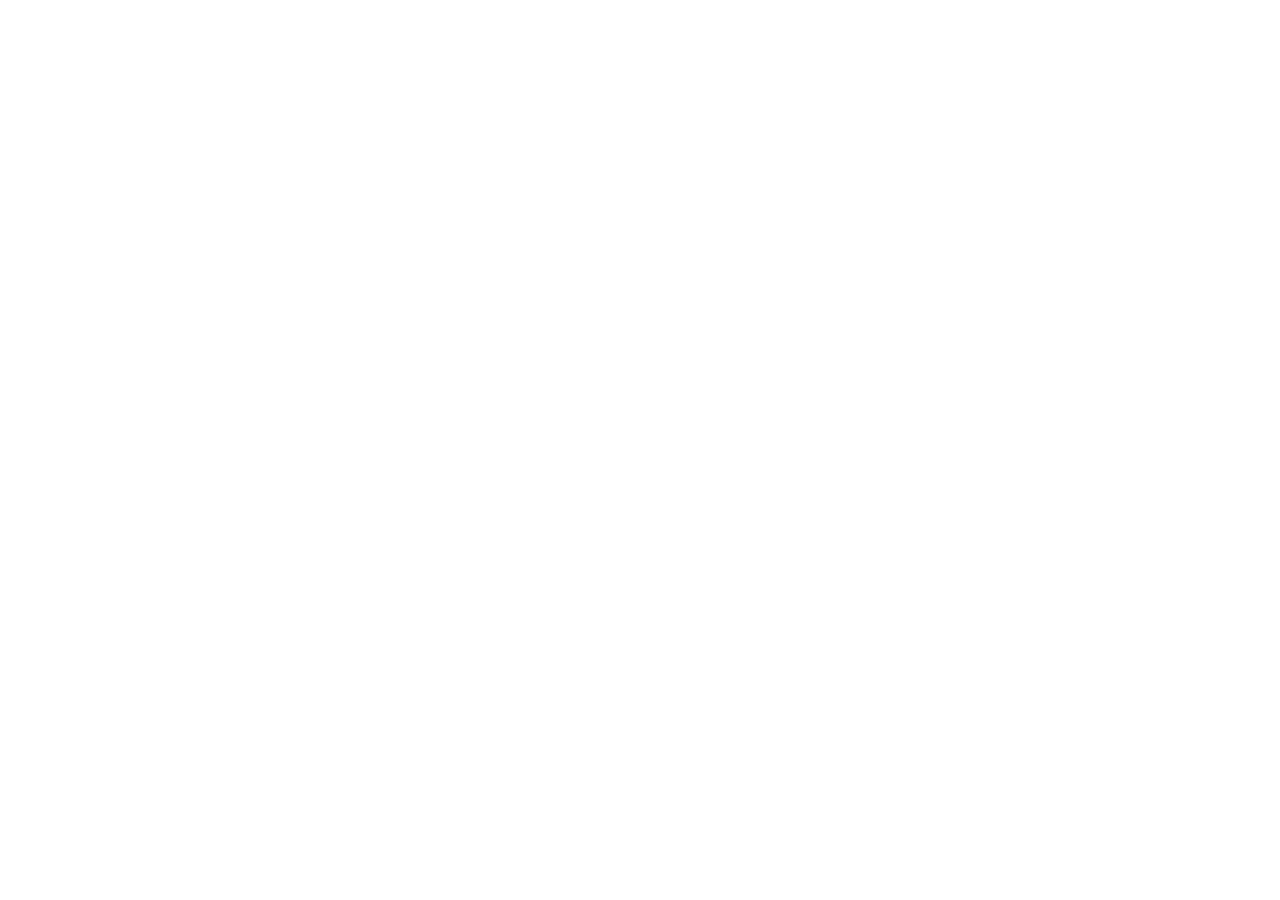
==== index.html @ 3323dfd1 "null null" ====
<!DOCTYPE html>
<html lang="PT-br">
<head>
    <meta charset="UTF-8">
    <meta name="viewport" content="width=device-width, initial-scale=1.0">
    <title>Document</title>
</head>
<body>
    
</body>
</html>
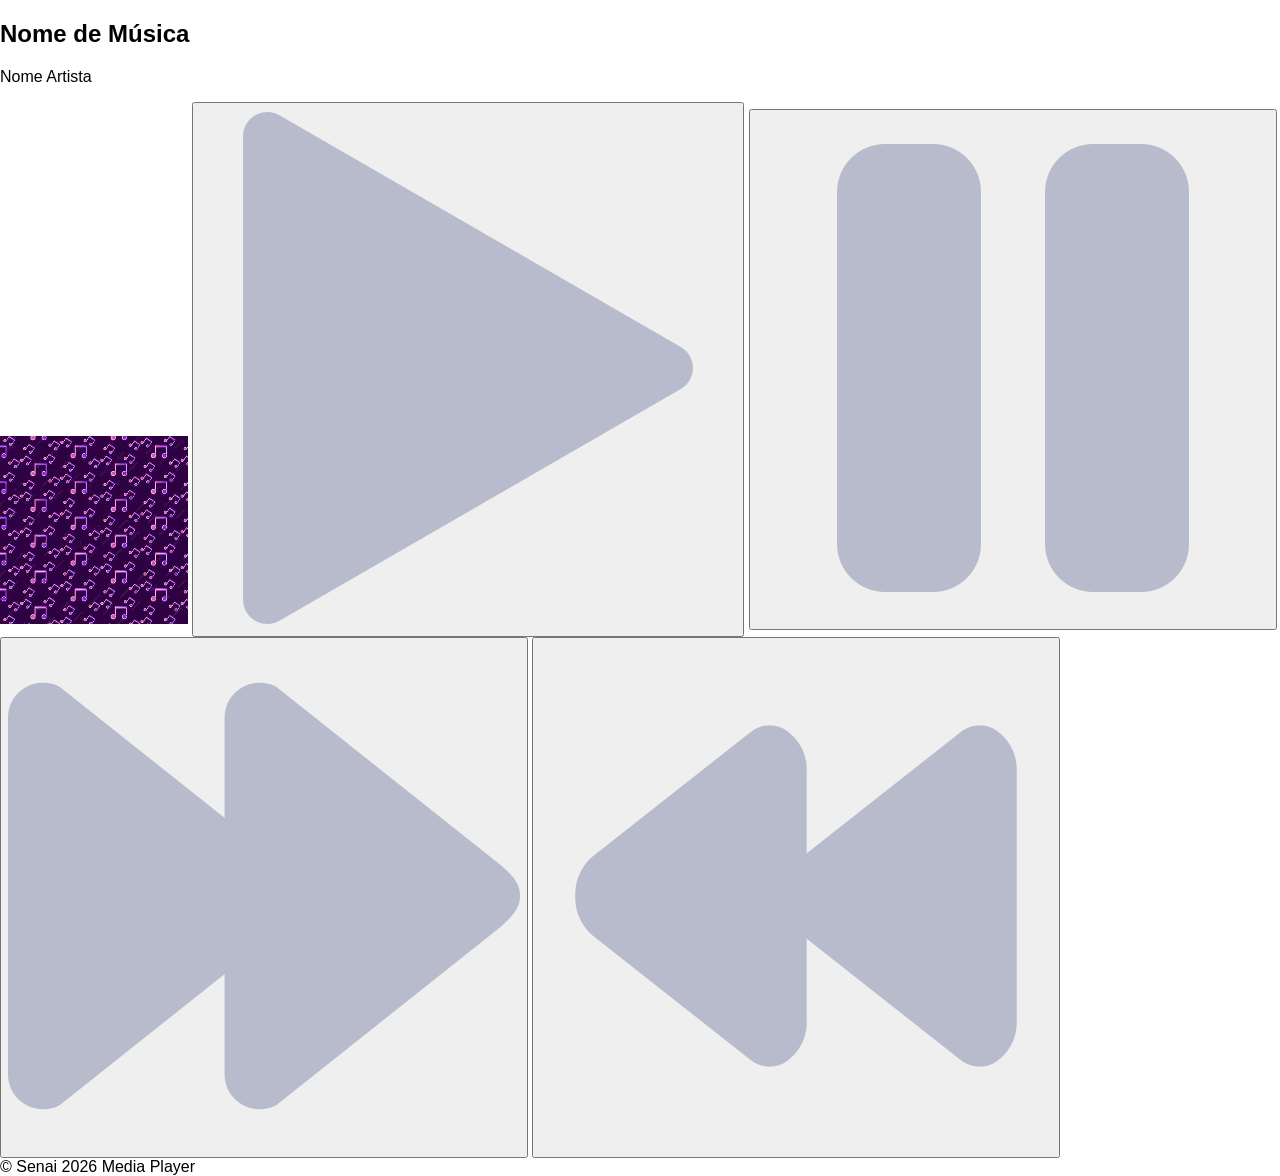
==== commit f8d50b8b: "Icons null" ====
--- a/index.html
+++ b/index.html
@@ -3,9 +3,19 @@
 <head>
     <meta charset="UTF-8">
     <meta name="viewport" content="width=device-width, initial-scale=1.0">
-    <title>Document</title>
+    <title>Media Player</title>
+    <link rel="stylesheet" href="style.css">
+
 </head>
 <body>
+    <h2>Nome de Música</h2>
+    <p>Nome Artista</p>
+    <img src="imagenes/capa.png" alt="capa de musica">
+    <button type="" id="play"><img src="imagenes/play-buttton.png" alt="pause"></button>
+    <button type=""><img src="imagenes/pause.png" alt="pausa"></button>
+    <button type=""><img src="imagenes/forward-button.png" alt="next"></button>
+    <button type=""><img src="imagenes/previous.png" alt="retrasar"></button>
     
 </body>
+<footer>&copy; Senai 2026 Media Player</footer>
 </html>
--- a/style.css
+++ b/style.css
@@ -0,0 +1,8 @@
+body {
+    margin: 0;
+    font-family: 'Poppins', sans-serif;
+
+}
+#play {
+    padding: 8px 18px;
+}
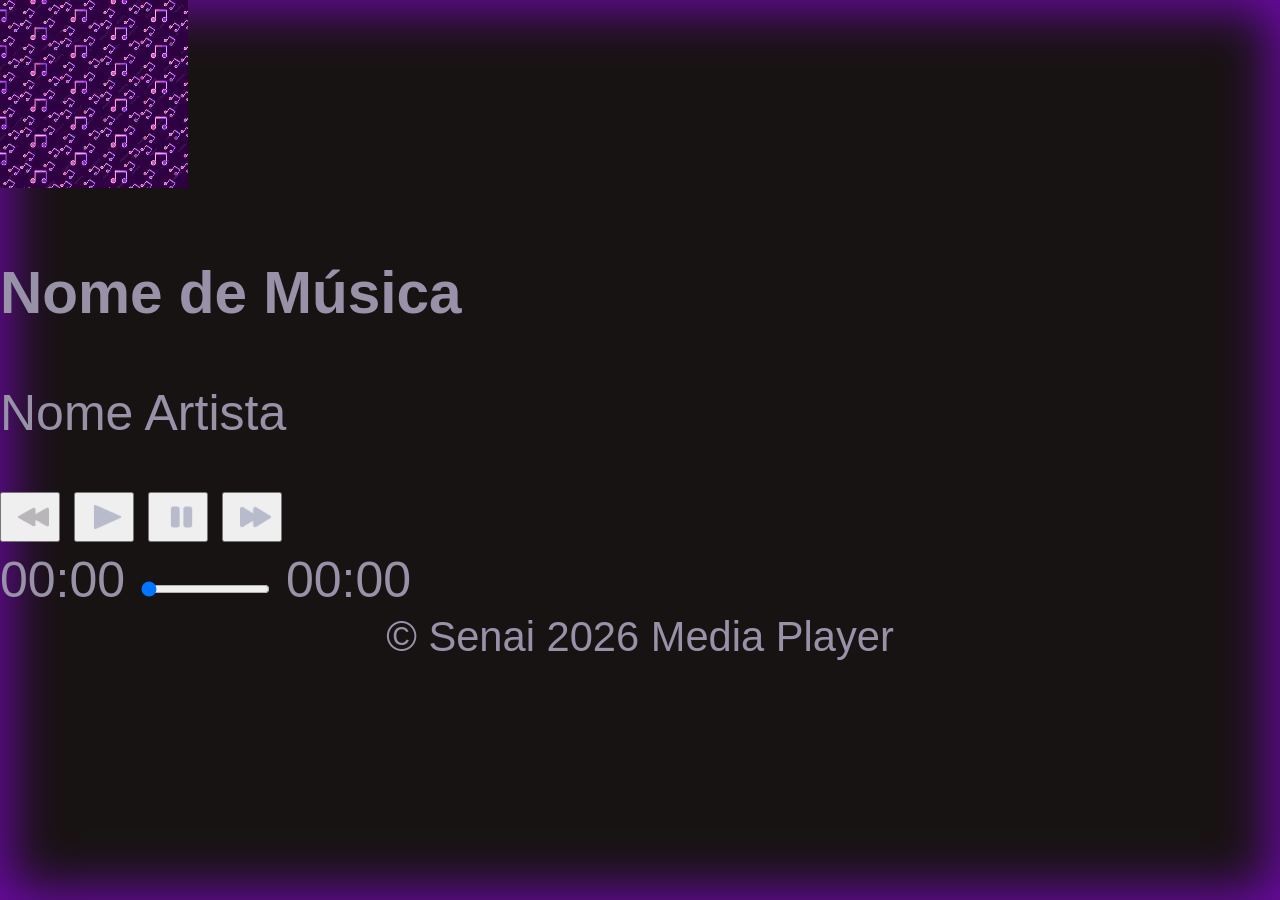
==== commit 231a4054: "null null" ====
--- a/index.html
+++ b/index.html
@@ -8,14 +8,47 @@
 
 </head>
 <body>
-    <h2>Nome de Música</h2>
-    <p>Nome Artista</p>
-    <img src="imagenes/capa.png" alt="capa de musica">
-    <button type="" id="play"><img src="imagenes/play-buttton.png" alt="pause"></button>
-    <button type=""><img src="imagenes/pause.png" alt="pausa"></button>
-    <button type=""><img src="imagenes/forward-button.png" alt="next"></button>
-    <button type=""><img src="imagenes/previous.png" alt="retrasar"></button>
+    <div class="player">
+        
+        <div class="titulos" >
+            <img src="imagenes/capa.png" alt="capa de musica">
+            <h3 id="nome_musica">Nome de Música</h2>
+            <p id="nome_artista">Nome Artista</p>
+        </div>
+        
+
+        <div class="controles">
+            <button type="" id="retrasar"><img src="imagenes/rewind-button.png" alt="retrasar"></button>
+            <button type="" id="play"><img src="imagenes/play-buttton.png" alt="pause"></button>
+            <button type="" id="pause"><img src="imagenes/pause.png" alt="pausa"></button>
+            <button type="" id="next"><img src="imagenes/forward-button.png" alt="next"></button>
+            
+        </div>
+        <div class="prograsso">
+            <span id="tempoAtual">00:00
+
+            </span>
+            <input 
+                type="range"
+                id="barra"
+                min="0" 
+                value="0">
+            </input>
+
+            <span
+                id="duracao"
+                >00:00
+                
+            </span>
+
+        </div>
+        <div class="clearfix"></div>
+        <footer>
+            <small>&copy; Senai 2026 Media Player</small>
+        </footer>
+    
+    </div>
     
 </body>
-<footer>&copy; Senai 2026 Media Player</footer>
+
 </html>
--- a/style.css
+++ b/style.css
@@ -1,8 +1,49 @@
-body {
+body  {
     margin: 0;
     font-family: 'Poppins', sans-serif;
+    background-color: rgb(24, 19, 19);
+    /* background: rgba(0, 0, 0, 0.5); */
+    font-size: 50px;
+    color: rgb(151, 146, 168);
+    min-height: 100vh;
+    box-shadow: inset 0 0 50px 10px #6d09a7; 
+    
+    
 
 }
-#play {
-    padding: 8px 18px;
+/* #play {
+    padding: 1px;
+    width: 1100px;
+    min-height: 2px;
+    margin: 10px;
+} */
+button img{
+    display: flex;
+    width:70%;
+    height:24px;
+    font-size: 16px;
+    padding: 10px;
+    
+
+   
+    /* color:blue;
+   
+   
+    min-height: 2px;
+    margin: 10px */
+   
+}
+.titulos{ 
+    font-family: 'Gill Sans', 'Gill Sans MT', Calibri, 'Trebuchet MS', sans-serif;
+
+    
+
+}
+
+footer{
+    text-align: center;
+    height: 50px;
+    line-height: 50px;
+    
+    
 }
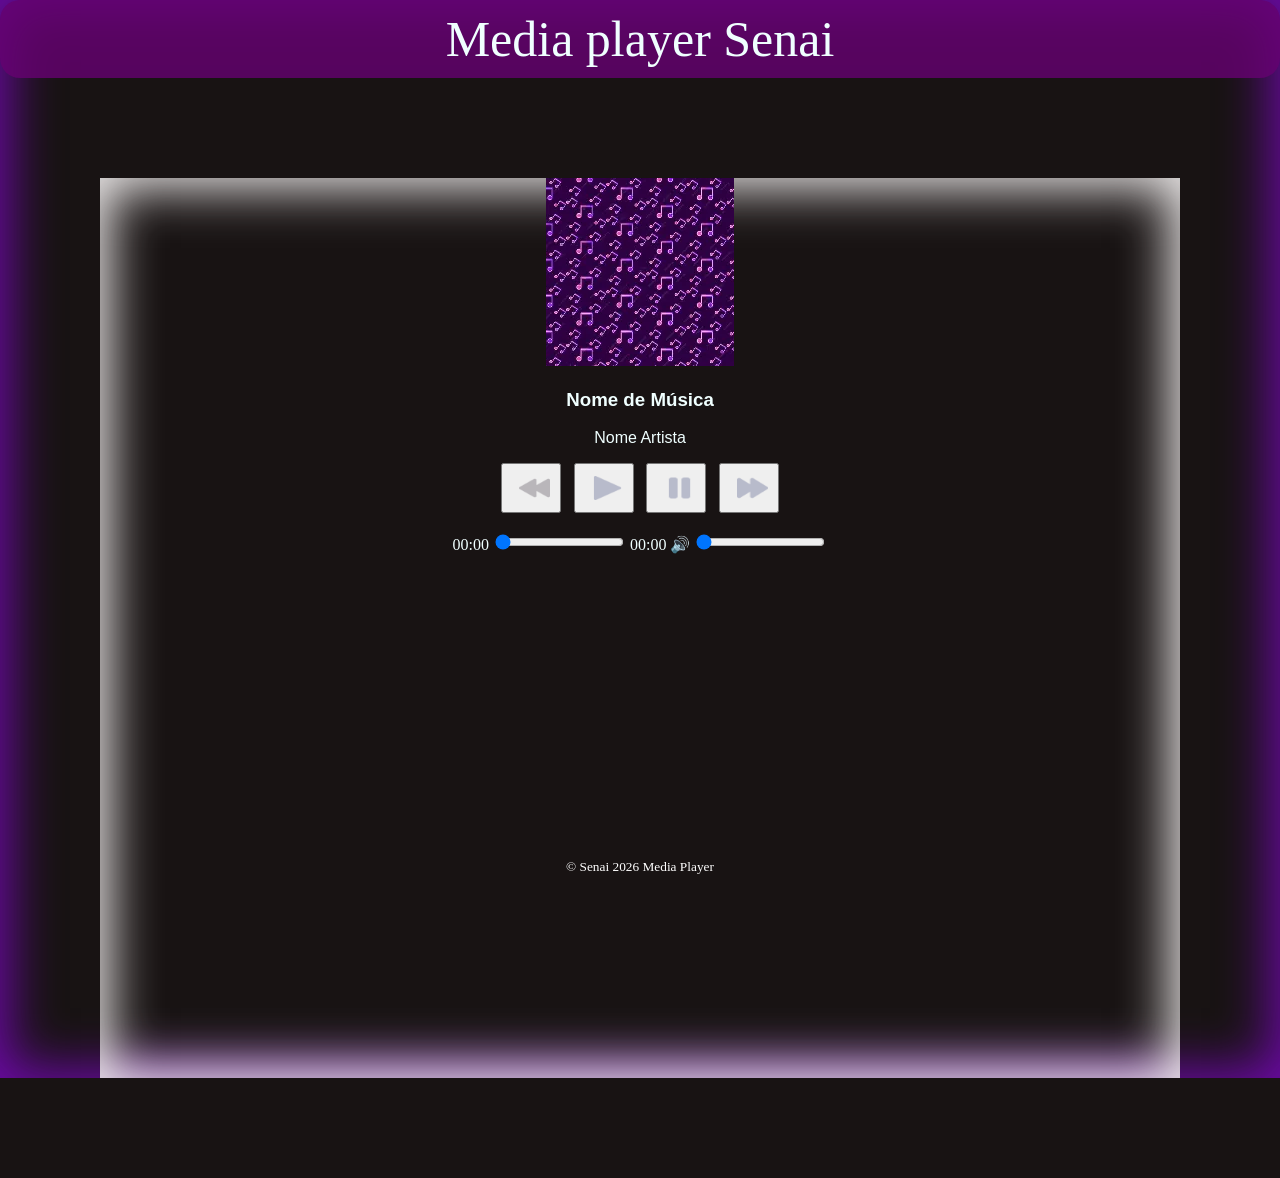
==== commit d8a21020: "null mudei tudo" ====
--- a/index.html
+++ b/index.html
@@ -9,46 +9,68 @@
 </head>
 <body>
     <div class="player">
-        
-        <div class="titulos" >
-            <img src="imagenes/capa.png" alt="capa de musica">
-            <h3 id="nome_musica">Nome de Música</h2>
-            <p id="nome_artista">Nome Artista</p>
-        </div>
+
+        <header>Media player Senai</header>
+
+        <main>
+            <div class="titulos" >
+                <img src="imagenes/capa.png" alt="capa">
+                <h3 id="nome_musica">Nome de Música</h2>
+                <p id="nome_artista">Nome Artista</p>
+            </div>
         
 
-        <div class="controles">
-            <button type="" id="retrasar"><img src="imagenes/rewind-button.png" alt="retrasar"></button>
-            <button type="" id="play"><img src="imagenes/play-buttton.png" alt="pause"></button>
-            <button type="" id="pause"><img src="imagenes/pause.png" alt="pausa"></button>
-            <button type="" id="next"><img src="imagenes/forward-button.png" alt="next"></button>
+            <div class="controles">
+                <button type="" id="retrasar"><img src="imagenes/rewind-button.png" alt="retrasar"></button>
+                <button type="" id="play"><img src="imagenes/play-buttton.png" alt="pause"></button>
+                <button type="" id="pause"><img src="imagenes/pause.png" alt="pausa"></button>
+                <button type="" id="next"><img src="imagenes/forward-button.png" alt="next"></button>
+                
+            </div>
+
             
-        </div>
-        <div class="prograsso">
-            <span id="tempoAtual">00:00
 
-            </span>
-            <input 
-                type="range"
-                id="barra"
-                min="0" 
-                value="0">
-            </input>
 
-            <span
-                id="duracao"
-                >00:00
+
+            <div class="progresso">
+                <span id="tempoAtual">00:00
+
+                </span>
+                <input 
+                    type="range"
+                    id="barra"
+                    min="0" 
+                    value="0">
+                </input>
+
+                <span
+                    id="duracao"
+                    >00:00
+                    
+                </span>
                 
-            </span>
+                🔊 
+                <input 
+                    type="range"
+                    id="barraV"
+                    min="0" 
+                    value="0">
+                </input>
 
-        </div>
-        <div class="clearfix"></div>
-        <footer>
+            </div>
+
+             <footer>
             <small>&copy; Senai 2026 Media Player</small>
-        </footer>
-    
-    </div>
+            </footer>
+        
+        
+        </main>
+
+         
+        
+     </div>
     
 </body>
 
+
 </html>
--- a/style.css
+++ b/style.css
@@ -1,22 +1,43 @@
 body  {
     margin: 0;
-    font-family: 'Poppins', sans-serif;
+    padding: 0;
     background-color: rgb(24, 19, 19);
-    /* background: rgba(0, 0, 0, 0.5); */
     font-size: 50px;
     color: rgb(151, 146, 168);
-    min-height: 100vh;
+    box-sizing: border-box;
     box-shadow: inset 0 0 50px 10px #6d09a7; 
-    
-    
+    overflow: hidden;
+}
+
+.player header {
+    text-align: center;
+    padding: 10px;
+    margin: 0;
+    background-color: rgba(101, 2, 112, 0.815);
+    color: azure;
+    border-radius: 20px;
+    flex-direction: column;
 
 }
-/* #play {
-    padding: 1px;
-    width: 1100px;
-    min-height: 2px;
+
+.player main {
+    color: azure;
+    margin: 100px;
+    height: 100dvh;
+    padding: 0px;
+    flex: 1;
+    min-height: 0;
+    display: 0;
+    align-items: center;
+    justify-content:center;
+    box-sizing: border-box;
+    box-shadow: inset 0 0 50px 10px #eeebeb; 
+}
+.titulos .capa img{
+    -ms-flex-item-align: center;
     margin: 10px;
-} */
+}
+
 button img{
     display: flex;
     width:70%;
@@ -24,26 +45,52 @@
     font-size: 16px;
     padding: 10px;
     
-
-   
-    /* color:blue;
-   
-   
-    min-height: 2px;
-    margin: 10px */
-   
+    
 }
 .titulos{ 
+    margin: 10px;
     font-family: 'Gill Sans', 'Gill Sans MT', Calibri, 'Trebuchet MS', sans-serif;
-
+    font-size: medium;
+    text-align: center;
     
 
 }
 
-footer{
+
+
+    
+footer {
+    align-items: center;
+    color: white;
     text-align: center;
-    height: 50px;
-    line-height: 50px;
+    line-height: 600px;
+    font-size: medium;
+}
+
+.controles {
+    text-align: center;
+
+
+
+}
+.progresso{
     
+    height: 24px;
+    font-size: 16px;
+    padding: 10px;
+    text-align: center;
+    align-items: center;
+}
+
+.volume{
+    height: 100dvh;
+    padding: 30px;
+    text-align:right
     
-}+}
+
+
+
+
+
+
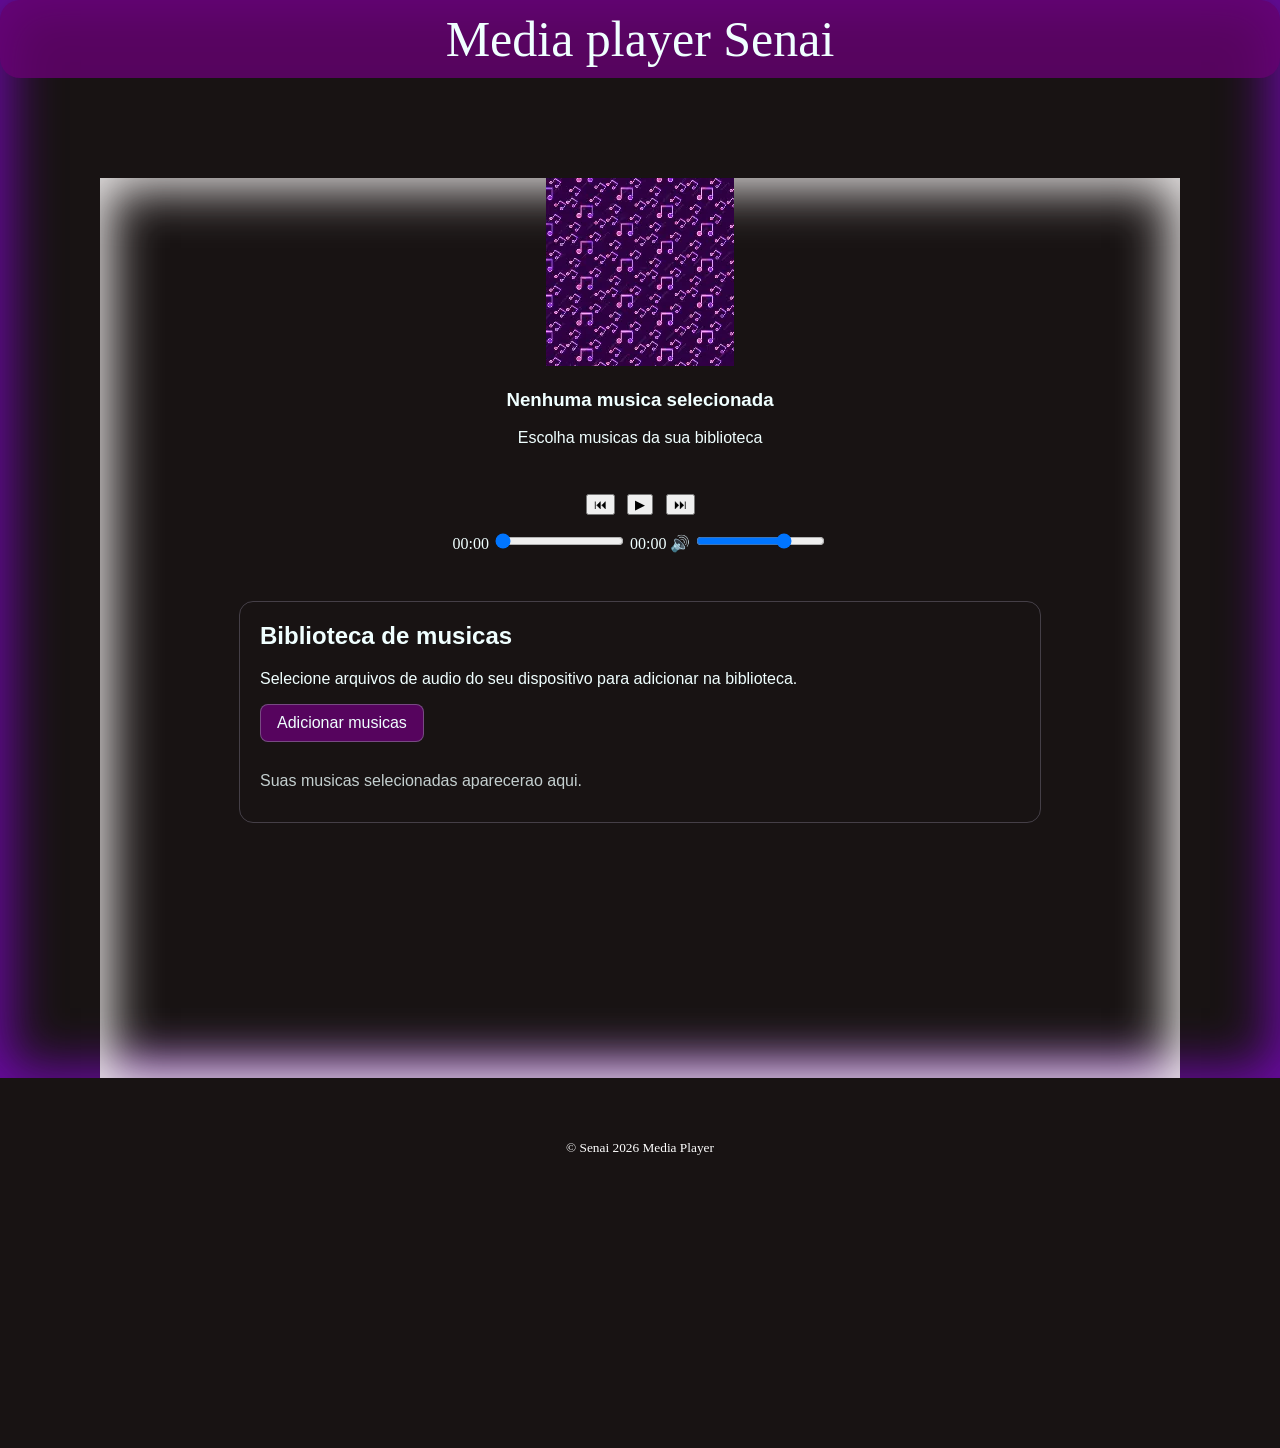
==== commit f44e13a4: "Atualização do HTML e integração do JS null" ====
--- a/index.html
+++ b/index.html
@@ -1,76 +1,51 @@
 <!DOCTYPE html>
-<html lang="PT-br">
+<html lang="pt-BR">
 <head>
     <meta charset="UTF-8">
     <meta name="viewport" content="width=device-width, initial-scale=1.0">
     <title>Media Player</title>
     <link rel="stylesheet" href="style.css">
-
 </head>
 <body>
     <div class="player">
-
         <header>Media player Senai</header>
 
         <main>
-            <div class="titulos" >
-                <img src="imagenes/capa.png" alt="capa">
-                <h3 id="nome_musica">Nome de Música</h2>
-                <p id="nome_artista">Nome Artista</p>
+            <div class="titulos">
+                <img src="imagenes/capa.png" alt="Capa da música">
+                <h3 id="nome_musica">Nenhuma musica selecionada</h3>
+                <p id="nome_artista">Escolha musicas da sua biblioteca</p>
             </div>
-        
 
             <div class="controles">
-                <button type="" id="retrasar"><img src="imagenes/rewind-button.png" alt="retrasar"></button>
-                <button type="" id="play"><img src="imagenes/play-buttton.png" alt="pause"></button>
-                <button type="" id="pause"><img src="imagenes/pause.png" alt="pausa"></button>
-                <button type="" id="next"><img src="imagenes/forward-button.png" alt="next"></button>
-                
+                <button type="button" id="retrasar" aria-label="Música anterior"> ⏮ </button>
+                <button type="button" id="playPause" aria-label="Reproduzir">   ▶ </button>
+                <button type="button" id="next" aria-label="Próxima música"> ⏭ </button>
             </div>
 
-            
-
-
-
             <div class="progresso">
-                <span id="tempoAtual">00:00
-
-                </span>
-                <input 
-                    type="range"
-                    id="barra"
-                    min="0" 
-                    value="0">
-                </input>
-
-                <span
-                    id="duracao"
-                    >00:00
-                    
-                </span>
-                
-                🔊 
-                <input 
-                    type="range"
-                    id="barraV"
-                    min="0" 
-                    value="0">
-                </input>
-
+                <span id="tempoAtual">00:00</span>
+                <input type="range" id="barra" min="0" max="100" value="0" aria-label="Progresso da música">
+                <span id="duracao">00:00</span>
+                <span aria-hidden="true">🔊</span>
+                <input type="range" id="barraV" min="0" max="100" value="70" aria-label="Volume">
             </div>
 
-             <footer>
-            <small>&copy; Senai 2026 Media Player</small>
-            </footer>
-        
-        
+            <section class="biblioteca" aria-labelledby="tituloBiblioteca">
+                <h2 id="tituloBiblioteca">Biblioteca de musicas</h2>
+                <p>Selecione arquivos de audio do seu dispositivo para adicionar na biblioteca.</p>
+                <label class="selecionar-musicas" for="seletorMusicas">Adicionar musicas</label>
+                <input id="seletorMusicas" type="file" accept="audio/*" multiple hidden>
+                <ul id="listaMusicas" aria-label="Musicas importadas">
+                    <li class="biblioteca-vazia">Suas musicas selecionadas aparecerao aqui.</li>
+                </ul>
+            </section>
+
+            <footer><small>&copy; Senai 2026 Media Player</small></footer>
         </main>
+    </div>
 
-         
-        
-     </div>
-    
+    <audio id="audio"></audio>
+    <script src="script.js"></script>
 </body>
-
-
-</html>+</html>
--- a/style.css
+++ b/style.css
@@ -89,8 +89,96 @@
     
 }
 
+body {
+    overflow-y: auto;
+}
 
+.biblioteca {
+    max-width: 760px;
+    margin: 36px auto 24px;
+    padding: 20px;
+    color: azure;
+    font-family: 'Gill Sans', 'Gill Sans MT', Calibri, 'Trebuchet MS', sans-serif;
+    font-size: 16px;
+    text-align: left;
+    border: 1px solid rgba(151, 146, 168, 0.35);
+    border-radius: 14px;
+}
 
+.biblioteca h2 {
+    margin-top: 0;
+    font-size: 24px;
+}
 
+.biblioteca p {
+    font-size: 16px;
+}
 
+.selecionar-musicas {
+    display: inline-block;
+    padding: 9px 16px;
+    color: azure;
+    background-color: rgba(101, 2, 112, 0.815);
+    border: 1px solid rgba(151, 146, 168, 0.5);
+    border-radius: 8px;
+    cursor: pointer;
+    font-size: 16px;
+}
 
+#listaMusicas {
+    margin: 18px 0 0;
+    padding: 0;
+    list-style: none;
+}
+
+.faixa-biblioteca {
+    display: flex;
+    align-items: center;
+    justify-content: space-between;
+    gap: 12px;
+    padding: 10px 0;
+    border-bottom: 1px solid rgba(151, 146, 168, 0.25);
+    font-size: 16px;
+}
+
+.faixa-biblioteca span {
+    overflow-wrap: anywhere;
+}
+
+.faixa-biblioteca button {
+    flex-shrink: 0;
+    padding: 7px 12px;
+    color: azure;
+    background: rgba(101, 2, 112, 0.55);
+    border: 1px solid rgba(151, 146, 168, 0.5);
+    border-radius: 7px;
+    cursor: pointer;
+}
+
+.biblioteca-vazia {
+    padding: 12px 0;
+    font-size: 16px;
+    opacity: 0.8;
+}
+
+#playPause img {
+    object-fit: contain;
+}
+
+@media (max-width: 700px) {
+    .player main {
+        margin: 28px 16px;
+        height: auto;
+    }
+
+    .biblioteca {
+        margin: 28px 0;
+    }
+
+    .progresso {
+        display: flex;
+        flex-wrap: wrap;
+        justify-content: center;
+        gap: 8px;
+    }
+}
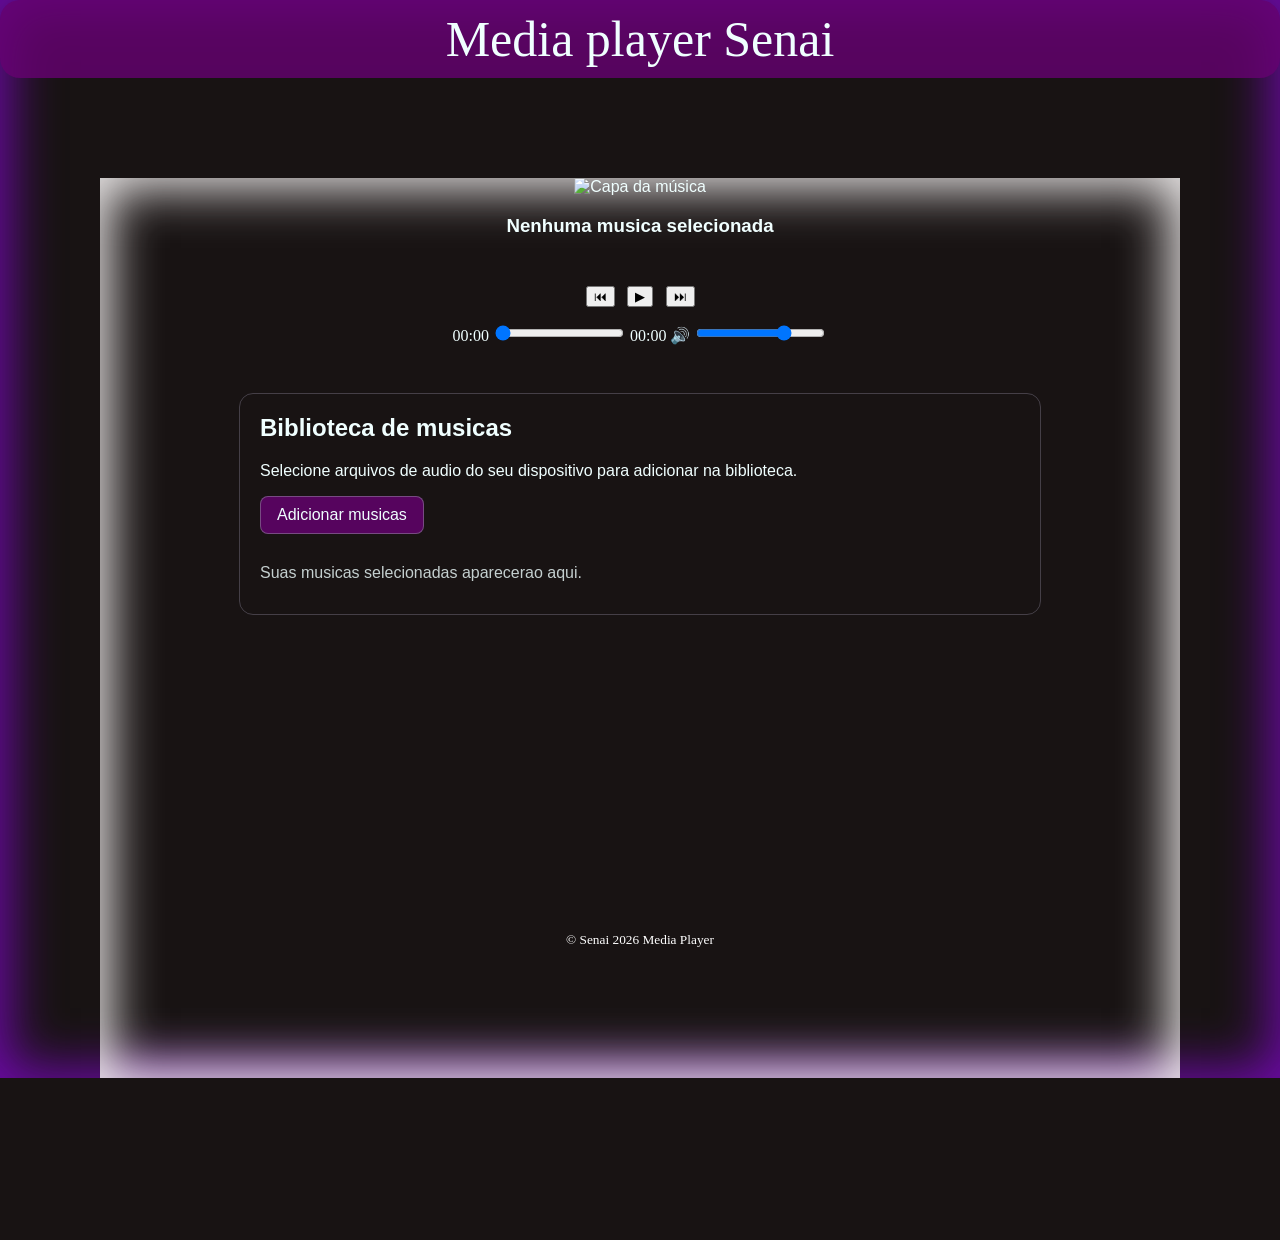
==== commit 92ffcd57: "Null null" ====
--- a/index.html
+++ b/index.html
@@ -12,9 +12,8 @@
 
         <main>
             <div class="titulos">
-                <img src="imagenes/capa.png" alt="Capa da música">
+                <img src="imagenes/skeleton.gif" alt="Capa da música">
                 <h3 id="nome_musica">Nenhuma musica selecionada</h3>
-                <p id="nome_artista">Escolha musicas da sua biblioteca</p>
             </div>
 
             <div class="controles">
